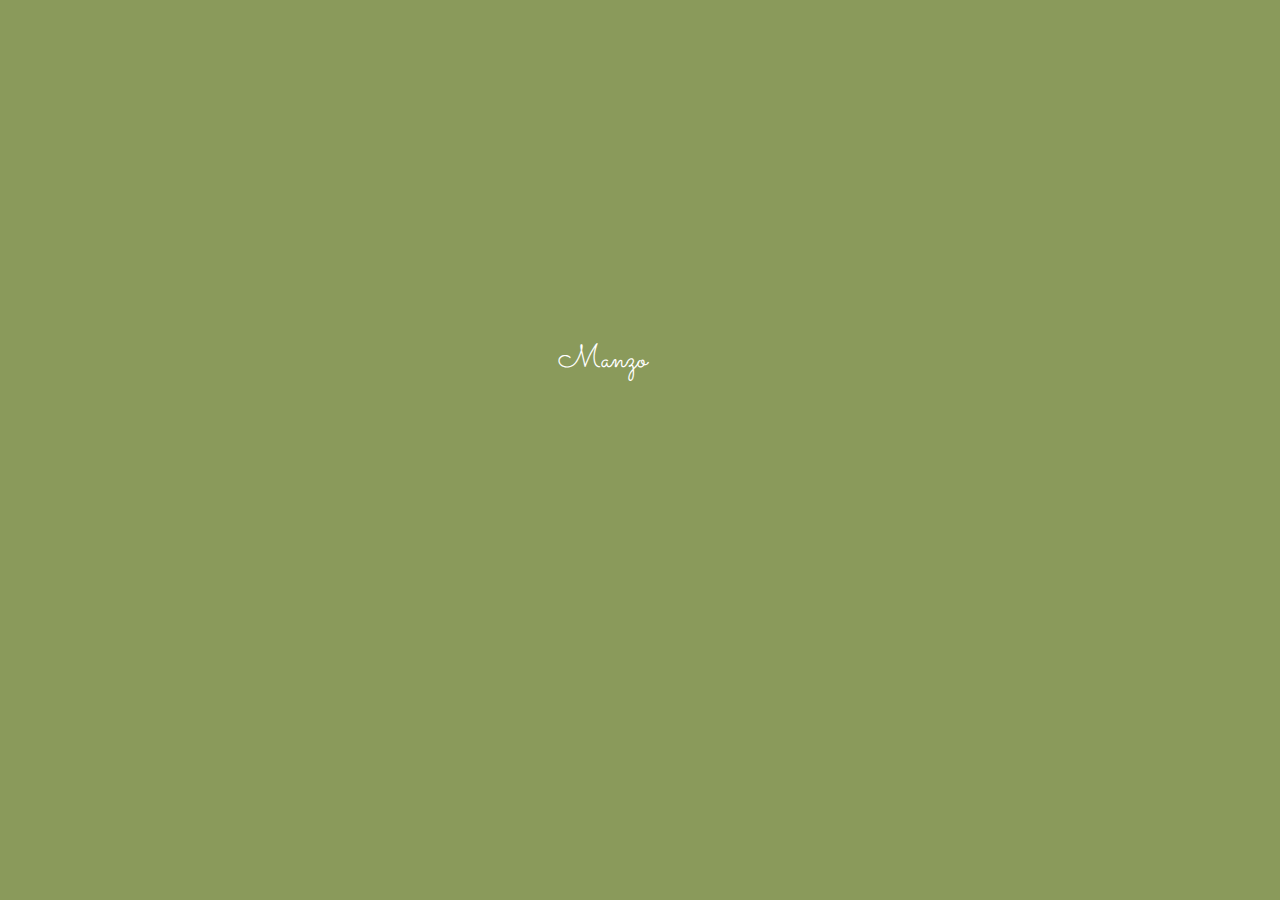
==== index.html @ 801d8c71 "Update index.html" ====
<!doctype html>
<html lang="en">
  <head>
    <!-- Required meta tags -->
    <meta charset="utf-8">
    <link rel="stylesheet" href="styles.css">
    <link rel="preconnect" href="https://fonts.googleapis.com">
    <link rel="preconnect" href="https://fonts.gstatic.com" crossorigin>
    <link href="https://fonts.googleapis.com/css2?family=Sacramento&display=swap" rel="stylesheet">
    <meta name="viewport" content="width=device-width, initial-scale=1, shrink-to-fit=no">

    <!-- Bootstrap CSS -->
    <link rel="stylesheet" href="https://cdn.jsdelivr.net/npm/bootstrap@4.6.2/dist/css/bootstrap.min.css" integrity="sha384-xOolHFLEh07PJGoPkLv1IbcEPTNtaed2xpHsD9ESMhqIYd0nLMwNLD69Npy4HI+N" crossorigin="anonymous">

    <title>Manzo Dwyer Wedding 2024</title>
  </head>
  <body>

    <div class="intro">
        <h1 class="logo-header">
            <span class="logo">Manzo</span><span class="logo">Dwyer</span>
        </h1>
    </div>

    <header style="display:flex; justify-content: center; align-items: center; align-content: center;">
        <h4>Manzo Dwyer Wedding</h4>
    </header>

    <form style="padding-left: 10px; padding-right: 10px;" action="https://formsubmit.co/35a9586ad1714d13fee279683c1ea11e" method="POST">
      <!-- Honeypot -->
      <input type="text" name="_honey" style="display: none;">

      <!-- disable captcha -->
      <input type="hidden" name="_captcha" value="false">

      <input type="hidden" name="_next" value="http://www.manzodwyerwedding.net/success.html">



      <div class="form-row">
        <div class="form-group col-md-6">
          <label for="nameholder">Guest 1</label>
          <input type="text" class="form-control" name="Guest&nbsp;1" id="nameholder" placeholder="Name">
        </div>
        <div class="form-group col-md-6">
          <label for="inputState">Salad</label>
          <select id="inputState" class="form-control" name="Guest&nbsp;1&nbsp;Salad">
            <option selected>Choose...</option>
            <option>Garden</option>
            <option>Ceasar</option>
          </select>
          <label for="inputState">Entree</label>
          <select id="inputState" class="form-control" name="Guest&nbsp;1&nbsp;Entree">
            <option selected>Choose...</option>
            <option>Spaghetti & Meatballs with Meatsauce</option>
            <option>Medium Rare Ribeye with Mashed Potatoes</option>
          </select>
        </div>
        <hr color="black" width="100%">
         
        <div class="form-group col-md-6">
          <label for="nameholder">Guest 2 (If Required)</label>
          <input type="text" class="form-control" name="Guest&nbsp;2" id="nameholder" placeholder="Name">
        </div>
        <div class="form-group col-md-6">
          <label for="inputState">Salad</label>
          <select id="inputState" class="form-control" name="Guest&nbsp;2&nbsp;Salad">
            <option selected>Choose...</option>
            <option>Garden</option>
            <option>Ceasar</option>
          </select>
          <label for="inputState">Entree</label>
          <select id="inputState" class="form-control" name="Guest&nbsp;2&nbsp;Entree">
            <option selected>Choose...</option>
            <option>Spaghetti & Meatballs with Meatsauce</option>
            <option>Medium Rare Ribeye with Mashed Potatoes</option>
          </select>
        </div>
        <hr color="black" width="100%">


        <div class="form-group col-md-6">
          <label for="nameholder">Guest 3 (If Required)</label>
          <input type="text" class="form-control" name="Guest&nbsp;3" id="nameholder" placeholder="Name">
        </div>
        <div class="form-group col-md-6">
          <label for="inputState">Salad</label>
          <select id="inputState" class="form-control" name="Guest&nbsp;3&nbsp;Salad">
            <option selected>Choose...</option>
            <option>Garden</option>
            <option>Ceasar</option>
          </select>
          <label for="inputState">Entree</label>
          <select id="inputState" class="form-control" name="Guest&nbsp;3&nbsp;Entree">
            <option selected>Choose...</option>
            <option>Spaghetti & Meatballs with Meatsauce</option>
            <option>Medium Rare Ribeye with Mashed Potatoes</option>
          </select>
        </div>
        <hr color="black" width="100%">


        <div class="form-group col-md-6">
          <label for="nameholder">Guest 4 (If Required)</label>
          <input type="text" class="form-control" name="Guest&nbsp;4" id="nameholder" placeholder="Name">
        </div>
        <div class="form-group col-md-6">
          <label for="inputState">Salad</label>
          <select id="inputState" class="form-control" name="Guest&nbsp;4&nbsp;Salad">
            <option selected>Choose...</option>
            <option>Garden</option>
            <option>Ceasar</option>
          </select>
          <label for="inputState">Entree</label>
          <select id="inputState" class="form-control" name="Guest&nbsp;4&nbsp;Entree">
            <option selected>Choose...</option>
            <option>Spaghetti & Meatballs with Meatsauce</option>
            <option>Medium Rare Ribeye with Mashed Potatoes</option>
          </select>
        </div>
      </div>

      <button type="submit" class="btn btn-primary">Submit</button>
    </form>
    <!-- Optional JavaScript; choose one of the two! -->

    <!-- Option 1: jQuery and Bootstrap Bundle (includes Popper) -->
    <script src="https://cdn.jsdelivr.net/npm/jquery@3.5.1/dist/jquery.slim.min.js" integrity="sha384-DfXdz2htPH0lsSSs5nCTpuj/zy4C+OGpamoFVy38MVBnE+IbbVYUew+OrCXaRkfj" crossorigin="anonymous"></script>
    <script src="https://cdn.jsdelivr.net/npm/bootstrap@4.6.2/dist/js/bootstrap.bundle.min.js" integrity="sha384-Fy6S3B9q64WdZWQUiU+q4/2Lc9npb8tCaSX9FK7E8HnRr0Jz8D6OP9dO5Vg3Q9ct" crossorigin="anonymous"></script>
    <script src="app.js"></script>

    <!-- Option 2: Separate Popper and Bootstrap JS -->
    <!--
    <script src="https://cdn.jsdelivr.net/npm/jquery@3.5.1/dist/jquery.slim.min.js" integrity="sha384-DfXdz2htPH0lsSSs5nCTpuj/zy4C+OGpamoFVy38MVBnE+IbbVYUew+OrCXaRkfj" crossorigin="anonymous"></script>
    <script src="https://cdn.jsdelivr.net/npm/popper.js@1.16.1/dist/umd/popper.min.js" integrity="sha384-9/reFTGAW83EW2RDu2S0VKaIzap3H66lZH81PoYlFhbGU+6BZp6G7niu735Sk7lN" crossorigin="anonymous"></script>
    <script src="https://cdn.jsdelivr.net/npm/bootstrap@4.6.2/dist/js/bootstrap.min.js" integrity="sha384-+sLIOodYLS7CIrQpBjl+C7nPvqq+FbNUBDunl/OZv93DB7Ln/533i8e/mZXLi/P+" crossorigin="anonymous"></script>
    -->
  </body>
</html>
---- styles.css ----
*{
    margin:0;
    padding:0;
    box-sizing: border-box;
}

header{
    position: relative;
    left:0;
    top:0;
    width:100%;
    height:80px;
}

header h4{
    position:absolute;
    bottom: 1rem;
    font-size:2.6rem;
}

/* Splash screen  */

.intro{
    position:fixed;
    z-index:1;
    left:0;
    top:0;
    width:100%;
    height:100vh;
    background-color: #8A9A5B;
    transition: 1s;
}

.logo-header{
    position:absolute;
    top:40%;
    left:50%;
    transform: translate(-50%, -50%);
    color:#ffffff;
}

.logo{
    position: relative;
    display: inline-block;
    bottom: -20px;
    opacity:0;
    font-family: 'Sacramento', cursive;
    font-weight: 100;

}

.logo.active{
    bottom:0;
    opacity:1;
    transition: ease-in-out 0.5s;

}

.logo.fade{
    bottom: 150px;
    opacity:0;
    transition: ease-in-out 0.5s;

}


hr {
  display: block;
  margin-top: 0.5em;
  margin-bottom: 0.5em;
  margin-left: auto;
  margin-right: auto;
  border-style: inset;
  border-width: 1px;
}
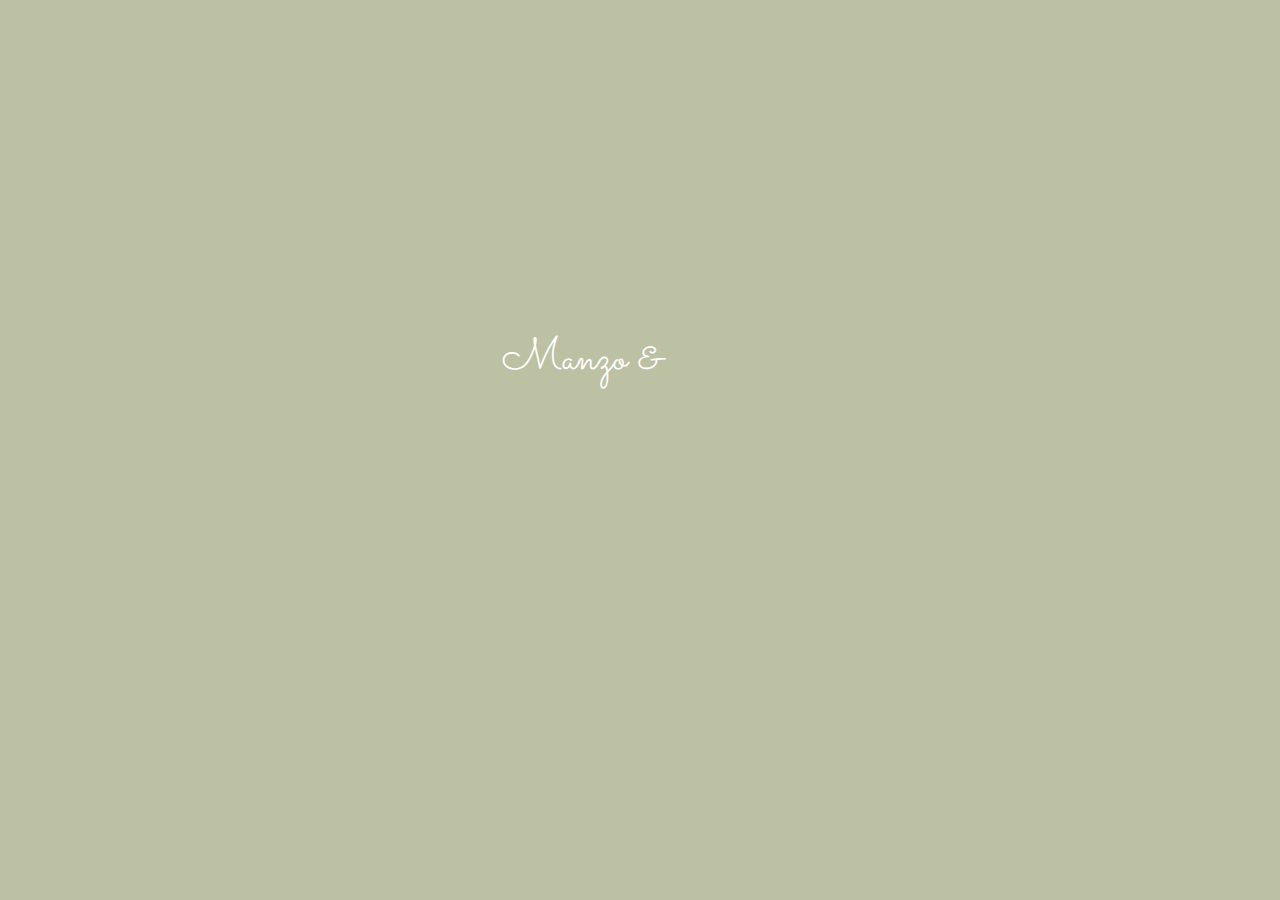
==== commit 15bccaa6: "Add files via upload" ====
--- a/index.html
+++ b/index.html
@@ -18,22 +18,20 @@
 
     <div class="intro">
         <h1 class="logo-header">
-            <span class="logo">Manzo</span><span class="logo">Dwyer</span>
+            <span class="logo">Manzo & <span style="color:#8A9A5B; font-size: 2px;">&</span> </span><span class="logo">Dwyer</span>
         </h1>
     </div>
 
-    <header style="display:flex; justify-content: center; align-items: center; align-content: center;">
-        <h4>Manzo Dwyer Wedding</h4>
-    </header>
 
-    <form style="padding-left: 10px; padding-right: 10px;" action="https://formsubmit.co/35a9586ad1714d13fee279683c1ea11e" method="POST">
+
+    <form style="padding-left: 10px; padding-right: 10px; padding-top:20px;" action="https://formsubmit.co/35a9586ad1714d13fee279683c1ea11e" method="POST">
       <!-- Honeypot -->
       <input type="text" name="_honey" style="display: none;">
 
       <!-- disable captcha -->
       <input type="hidden" name="_captcha" value="false">
-
-      <input type="hidden" name="_next" value="http://www.manzodwyerwedding.net/success.html">
+      <!-- form submit to change pages (note no SSL so http not https) -->
+      <input type="hidden" name="_next" value="http://manzowedding.com/success.html">
 
 
 
--- a/styles.css
+++ b/styles.css
@@ -27,7 +27,7 @@
     top:0;
     width:100%;
     height:100vh;
-    background-color: #8A9A5B;
+    background-color: #bdc1a4 ;
     transition: 1s;
 }
 
@@ -38,6 +38,16 @@
     transform: translate(-50%, -50%);
     color:#ffffff;
 }
+@media only screen and (max-width: 400px) {
+    .logo {
+      font-size: 1.8rem;
+    }
+  }
+  @media only screen and (min-width: 401px) {
+    .logo {
+      font-size: 2.8rem;
+    }
+  }
 
 .logo{
     position: relative;
@@ -46,7 +56,6 @@
     opacity:0;
     font-family: 'Sacramento', cursive;
     font-weight: 100;
-
 }
 
 .logo.active{
